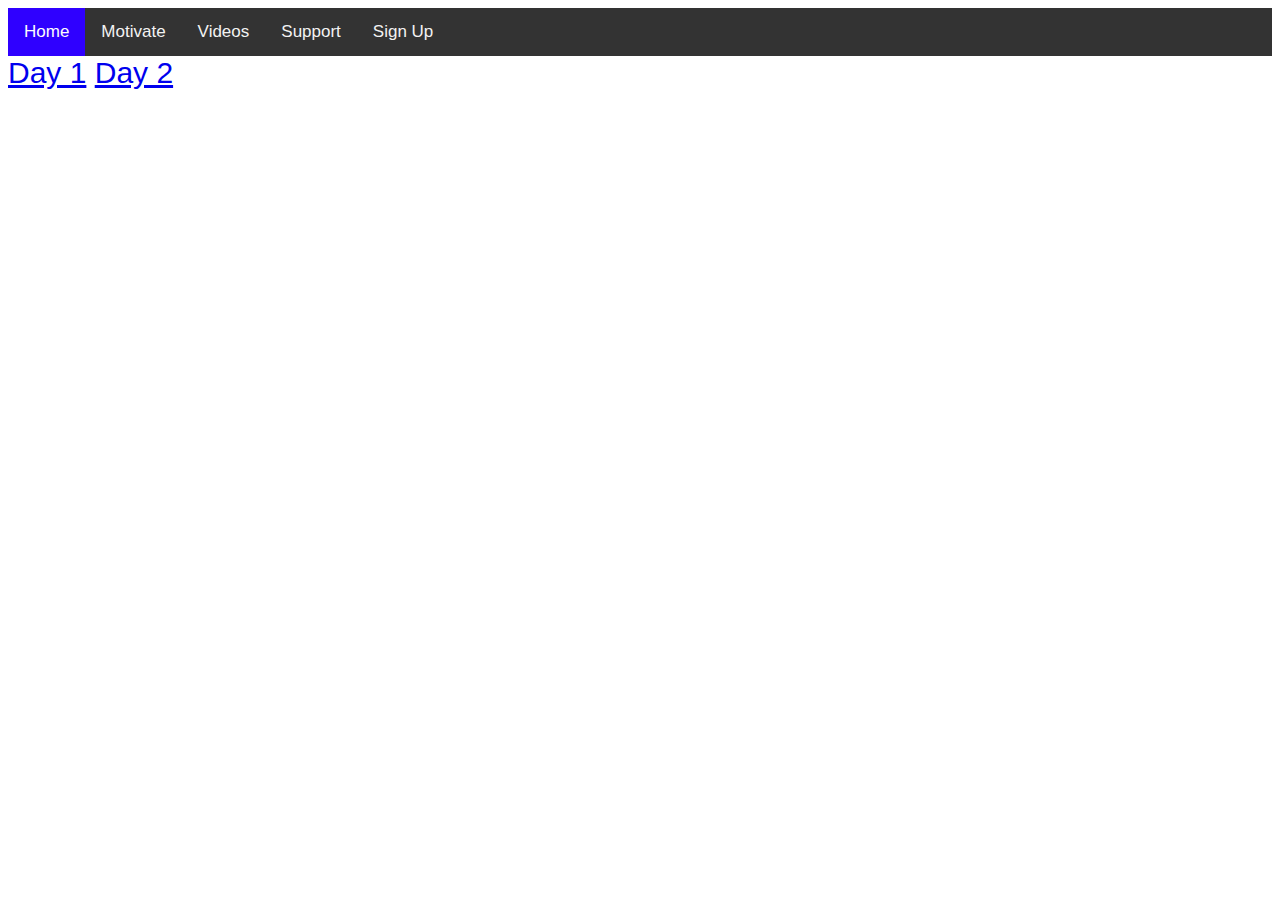
==== blog.html @ b5ee12dd "v1" ====
<!DOCTYPE html>
<html lang="en">
<head>
    <meta charset="UTF-8">
    <meta http-equiv="X-UA-Compatible" content="IE=edge">
    <meta name="viewport" content="width=device-width, initial-scale=1.0">
    <title>DailyMotivate</title>
    <link rel="stylesheet" href="index.css">
</head>
<body>
    <div class="topnav">
        <a class="active" href="index.html">Home</a>
        <a href="blog.html">Motivate</a>
        <a href="videos.html">Videos</a>
        <a class="support", href="support.html">Support</a>
        <a class="signup", href="Signup.html">Sign Up</a>
      </div> 
    <div class="links">
    <a href="Day 1.html">Day 1</a>
    <a href="Day 2.html">Day 2</a>
    </div>
</body>
</html>
---- index.css ----
.welcome{
background: rgb(81, 255, 0);
text-align: center;
}

/* Add a black background color to the top navigation */
.topnav {
    background-color: #333;
    overflow: hidden;
  }

  /* Style the links inside the navigation bar */
  .topnav a {
    float: left;
    color: #f2f2f2;
    text-align: center;
    padding: 14px 16px;
    text-decoration: none;
    font-size: 17px;
  }

  /* Change the color of links on hover */
  .topnav a:hover {
    background-color: #ddd;
    color: black;
  }

  /* Add a color to the active/current link */
  .topnav {
    font-family: 'Segoe UI', Tahoma, Geneva, Verdana, sans-serif, Times New Roman;
  }
  .topnav a.active {
    background-color: #2f00ff;
    color: rgb(253, 253, 253);
  }
  .webpage {
    background-image: url('http://www.blended-html.com/background-images/bi-background-waves.png');

  }
  .h2 {
      text-align: center;
      color: rgb(255, 255, 255);
      font-family: 'Segoe UI', Tahoma, Geneva, Verdana, sans-serif, Times New Roman;
  }
  .supportp {
    text-align: center;
    font-family: 'Segoe UI', Tahoma, Geneva, Verdana, sans-serif, Times New Roman;
  }
  .links {
    font-size: 30px;
    font-family: 'Segoe UI', Tahoma, Geneva, Verdana, sans-serif, Times New Roman;
  }
  * {box-sizing: border-box}

  /* Full-width input fields */
    input[type=text], input[type=password] {
    width: 100%;
    padding: 15px;
    margin: 5px 0 22px 0;
    display: inline-block;
    border: none;
    background: #f1f1f1;
  }

  input[type=text]:focus, input[type=password]:focus {
    background-color: #ddd;
    outline: none;
  }

  hr {
    border: 1px solid #f1f1f1;
    margin-bottom: 25px;
  }

  /* Set a style for all buttons */
  button {
    background-color: #4CAF50;
    color: white;
    padding: 14px 20px;
    margin: 8px 0;
    border: none;
    cursor: pointer;
    width: 100%;
    opacity: 0.9;
  }

  button:hover {
    opacity:1;
  }

  /* Extra styles for the cancel button */
  .cancelbtn {
    padding: 14px 20px;
    background-color: #f44336;
  }

  /* Float cancel and signup buttons and add an equal width */
  .cancelbtn, .signupbtn {
    float: left;
    width: 50%;
  }

  /* halo */
  .container {
    padding: 16px;
  }

  /* Clear floats */
  .clearfix::after {
    content: "";
    clear: both;
    display: table;
  }

  /* Change styles for cancel button and signup button on extra small screens */
  @media screen and (max-width: 300px) {
    .cancelbtn, .signupbtn {
      width: 100%;
    }
  }
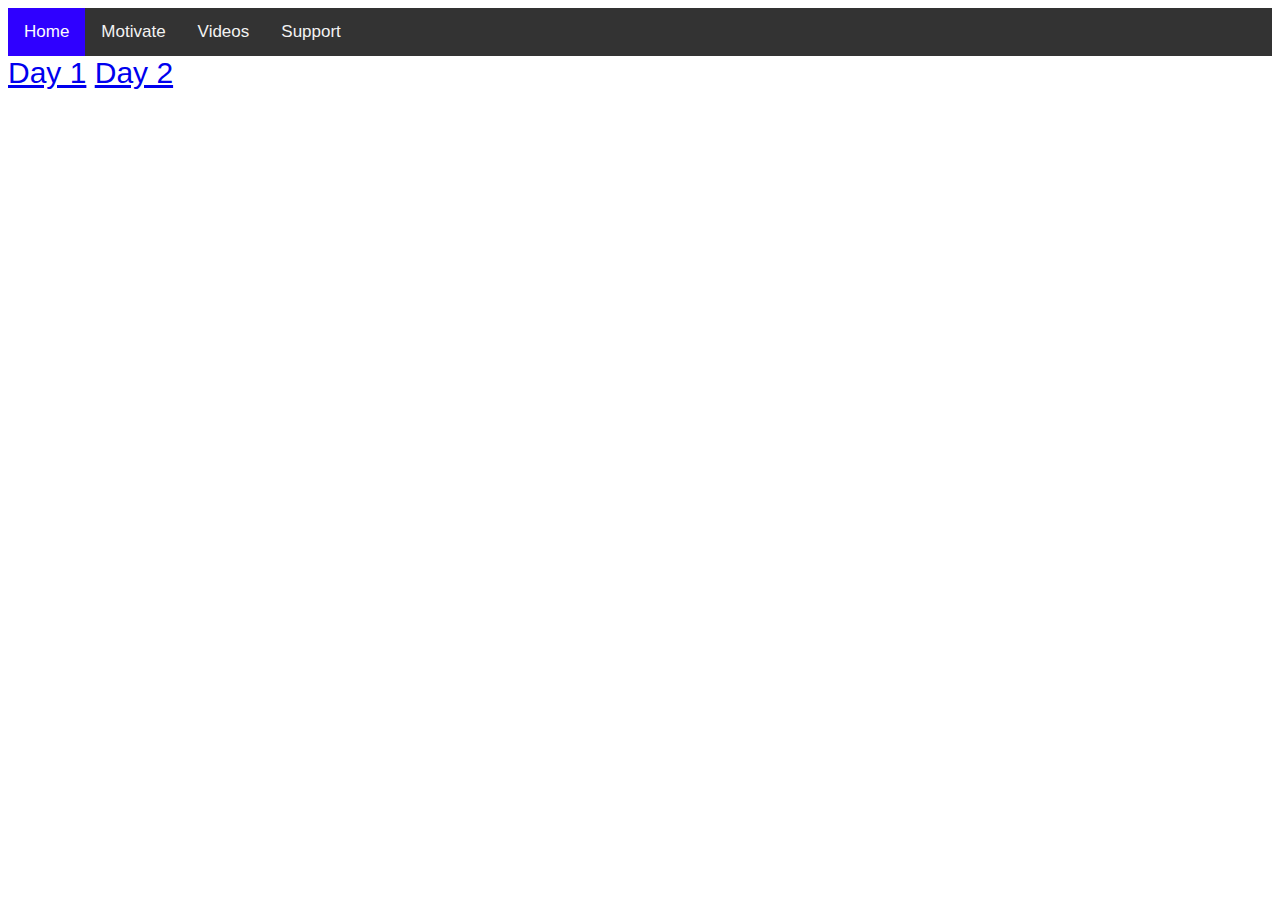
==== commit 7445ff4a: "v1.01" ====
--- a/blog.html
+++ b/blog.html
@@ -13,7 +13,6 @@
         <a href="blog.html">Motivate</a>
         <a href="videos.html">Videos</a>
         <a class="support", href="support.html">Support</a>
-        <a class="signup", href="Signup.html">Sign Up</a>
       </div> 
     <div class="links">
     <a href="Day 1.html">Day 1</a>
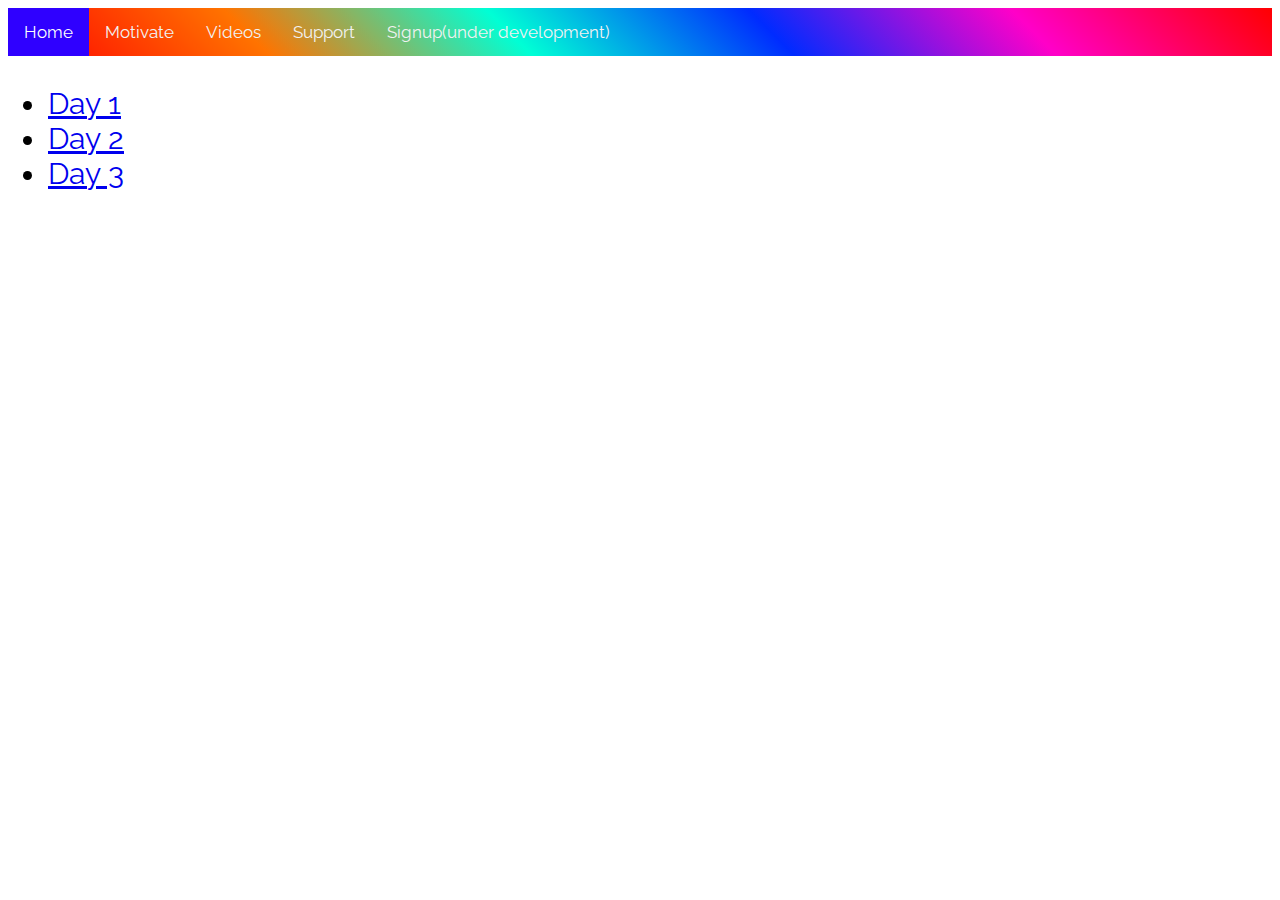
==== commit a9866ae8: "V2 The bugs and features update" ====
--- a/blog.html
+++ b/blog.html
@@ -5,6 +5,7 @@
     <meta http-equiv="X-UA-Compatible" content="IE=edge">
     <meta name="viewport" content="width=device-width, initial-scale=1.0">
     <title>DailyMotivate</title>
+    <link rel="script" href="index.js">
     <link rel="stylesheet" href="index.css">
 </head>
 <body>
@@ -13,10 +14,14 @@
         <a href="blog.html">Motivate</a>
         <a href="videos.html">Videos</a>
         <a class="support", href="support.html">Support</a>
+        <a class="Signup", href="Signup.html">Signup(under development)</a>
       </div> 
     <div class="links">
-    <a href="Day 1.html">Day 1</a>
-    <a href="Day 2.html">Day 2</a>
+        <ul>
+    <li><a href="Day 1.html">Day 1</a></li>
+    <li><a href="Day 2.html">Day 2</a></li>
+    <li><a href="day 3.html">Day 3</a></li>
+        </ul>
     </div>
 </body>
 </html>--- a/index.css
+++ b/index.css
@@ -1,3 +1,7 @@
+@import url('https://fonts.googleapis.com/css2?family=Raleway:wght@300&display=swap');
+button{
+  background: linear-gradient(45deg, #ff0000, #ff7300, #fffb00, #48ff00, #00ffd5, #002bff, #7a00ff, #ff00c8, #ff0000);
+}
 .welcome{
 background: rgb(81, 255, 0);
 text-align: center;
@@ -7,6 +11,7 @@
 .topnav {
     background-color: #333;
     overflow: hidden;
+    font-family: Raleway;
   }
 
   /* Style the links inside the navigation bar */
@@ -17,38 +22,44 @@
     padding: 14px 16px;
     text-decoration: none;
     font-size: 17px;
-  }
+    font-family: Raleway;
+    }
 
   /* Change the color of links on hover */
   .topnav a:hover {
     background-color: #ddd;
     color: black;
+    font-family: Raleway;
   }
 
   /* Add a color to the active/current link */
   .topnav {
     font-family: 'Segoe UI', Tahoma, Geneva, Verdana, sans-serif, Times New Roman;
+    background: linear-gradient(45deg, #ff0000, #ff7300, #00ffd5, #002bff, #ff00c8, #ff0000);
+    font-family: Raleway;
   }
   .topnav a.active {
     background-color: #2f00ff;
     color: rgb(253, 253, 253);
+    font-family: Raleway;
   }
   .webpage {
-    background-image: url('http://www.blended-html.com/background-images/bi-background-waves.png');
+    background-image: url('https://images.pexels.com/photos/531880/pexels-photo-531880.jpeg?auto=compress&cs=tinysrgb&dpr=2&h=650&w=940');
+    font-family: Raleway;
 
   }
   .h2 {
       text-align: center;
       color: rgb(255, 255, 255);
-      font-family: 'Segoe UI', Tahoma, Geneva, Verdana, sans-serif, Times New Roman;
+      font-family: Raleway;
   }
   .supportp {
     text-align: center;
-    font-family: 'Segoe UI', Tahoma, Geneva, Verdana, sans-serif, Times New Roman;
+    font-family: Raleway;
   }
   .links {
     font-size: 30px;
-    font-family: 'Segoe UI', Tahoma, Geneva, Verdana, sans-serif, Times New Roman;
+    font-family: Raleway;
   }
   * {box-sizing: border-box}
 
@@ -118,3 +129,7 @@
       width: 100%;
     }
   }
+.links {
+  font-family: Raleway;
+  color: linear-gradient(45deg, #ff0000, #ff7300, #fffb00, #48ff00, #00ffd5, #002bff, #7a00ff, #ff00c8, #ff0000);
+}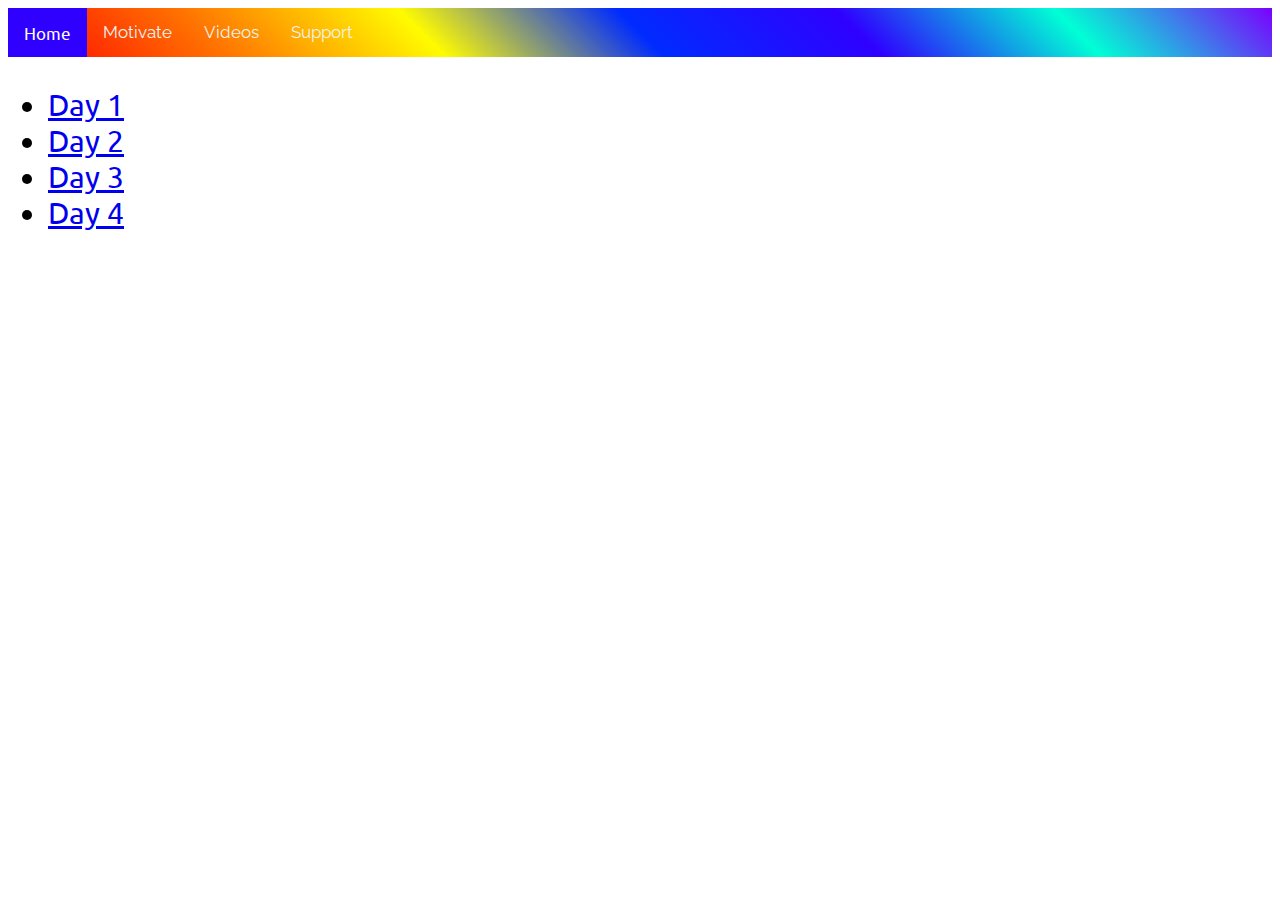
==== commit 52614edf: "oof" ====
--- a/blog.html
+++ b/blog.html
@@ -14,13 +14,13 @@
         <a href="blog.html">Motivate</a>
         <a href="videos.html">Videos</a>
         <a class="support", href="support.html">Support</a>
-        <a class="Signup", href="Signup.html">Signup(under development)</a>
       </div> 
     <div class="links">
         <ul>
     <li><a href="Day 1.html">Day 1</a></li>
     <li><a href="Day 2.html">Day 2</a></li>
     <li><a href="day 3.html">Day 3</a></li>
+    <li><a href="Day 4.html">Day 4</a></li>
         </ul>
     </div>
 </body>
--- a/index.css
+++ b/index.css
@@ -1,4 +1,5 @@
 @import url('https://fonts.googleapis.com/css2?family=Raleway:wght@300&display=swap');
+@import url('https://fonts.googleapis.com/css2?family=Ubuntu:wght@300&display=swap');
 button{
   background: linear-gradient(45deg, #ff0000, #ff7300, #fffb00, #48ff00, #00ffd5, #002bff, #7a00ff, #ff00c8, #ff0000);
 }
@@ -6,15 +7,11 @@
 background: rgb(81, 255, 0);
 text-align: center;
 }
-
-/* Add a black background color to the top navigation */
 .topnav {
     background-color: #333;
     overflow: hidden;
     font-family: Raleway;
   }
-
-  /* Style the links inside the navigation bar */
   .topnav a {
     float: left;
     color: #f2f2f2;
@@ -23,67 +20,42 @@
     text-decoration: none;
     font-size: 17px;
     font-family: Raleway;
-    }
-
-  /* Change the color of links on hover */
+  }
   .topnav a:hover {
     background-color: #ddd;
     color: black;
     font-family: Raleway;
   }
-
-  /* Add a color to the active/current link */
   .topnav {
-    font-family: 'Segoe UI', Tahoma, Geneva, Verdana, sans-serif, Times New Roman;
-    background: linear-gradient(45deg, #ff0000, #ff7300, #00ffd5, #002bff, #ff00c8, #ff0000);
-    font-family: Raleway;
+    font-family: -apple-system, BlinkMacSystemFont, 'Segoe UI', Roboto, Oxygen, Ubuntu, Cantarell, 'Open Sans', 'Helvetica Neue', sans-serif, Tahoma, Geneva, Verdana, sans-serif, Times New Roman;
+    background: linear-gradient(45deg, #ff0000, #ff7300, #fffb00, #002bff, #2f00ff, #00ffd5, #7a00ff);    
   }
   .topnav a.active {
     background-color: #2f00ff;
     color: rgb(253, 253, 253);
-    font-family: Raleway;
+    font-family: -apple-system, BlinkMacSystemFont, 'Segoe UI', Roboto, Oxygen, Ubuntu, Cantarell, 'Open Sans', 'Helvetica Neue', sans-serif;
   }
   .webpage {
     background-image: url('https://images.pexels.com/photos/531880/pexels-photo-531880.jpeg?auto=compress&cs=tinysrgb&dpr=2&h=650&w=940');
-    font-family: Raleway;
-
+    font-family: -apple-system, BlinkMacSystemFont, 'Segoe UI', Roboto, Oxygen, Ubuntu, Cantarell, 'Open Sans', 'Helvetica Neue', sans-serif;
   }
   .h2 {
       text-align: center;
       color: rgb(255, 255, 255);
-      font-family: Raleway;
+      font-family: -apple-system, BlinkMacSystemFont, 'Segoe UI', Roboto, Oxygen, Ubuntu, Cantarell, 'Open Sans', 'Helvetica Neue', sans-serif;
   }
   .supportp {
     text-align: center;
-    font-family: Raleway;
+    font-family: -apple-system, BlinkMacSystemFont, 'Segoe UI', Roboto, Oxygen, Ubuntu, Cantarell, 'Open Sans', 'Helvetica Neue', sans-serif;
   }
   .links {
     font-size: 30px;
-    font-family: Raleway;
+    font-family: -apple-system, BlinkMacSystemFont, 'Segoe UI', Roboto, Oxygen, Ubuntu, Cantarell, 'Open Sans', 'Helvetica Neue', sans-serif;
   }
-  * {box-sizing: border-box}
-
-  /* Full-width input fields */
-    input[type=text], input[type=password] {
-    width: 100%;
-    padding: 15px;
-    margin: 5px 0 22px 0;
-    display: inline-block;
-    border: none;
-    background: #f1f1f1;
-  }
-
-  input[type=text]:focus, input[type=password]:focus {
-    background-color: #ddd;
-    outline: none;
-  }
-
   hr {
     border: 1px solid #f1f1f1;
     margin-bottom: 25px;
   }
-
-  /* Set a style for all buttons */
   button {
     background-color: #4CAF50;
     color: white;
@@ -94,42 +66,10 @@
     width: 100%;
     opacity: 0.9;
   }
-
   button:hover {
     opacity:1;
   }
-
-  /* Extra styles for the cancel button */
-  .cancelbtn {
-    padding: 14px 20px;
-    background-color: #f44336;
-  }
-
-  /* Float cancel and signup buttons and add an equal width */
-  .cancelbtn, .signupbtn {
-    float: left;
-    width: 50%;
-  }
-
-  /* halo */
-  .container {
-    padding: 16px;
-  }
-
-  /* Clear floats */
-  .clearfix::after {
-    content: "";
-    clear: both;
-    display: table;
-  }
-
-  /* Change styles for cancel button and signup button on extra small screens */
-  @media screen and (max-width: 300px) {
-    .cancelbtn, .signupbtn {
-      width: 100%;
-    }
-  }
 .links {
-  font-family: Raleway;
+  font-family: -apple-system, BlinkMacSystemFont, 'Segoe UI', Roboto, Oxygen, Ubuntu, Cantarell, 'Open Sans', 'Helvetica Neue', sans-serif;
   color: linear-gradient(45deg, #ff0000, #ff7300, #fffb00, #48ff00, #00ffd5, #002bff, #7a00ff, #ff00c8, #ff0000);
 }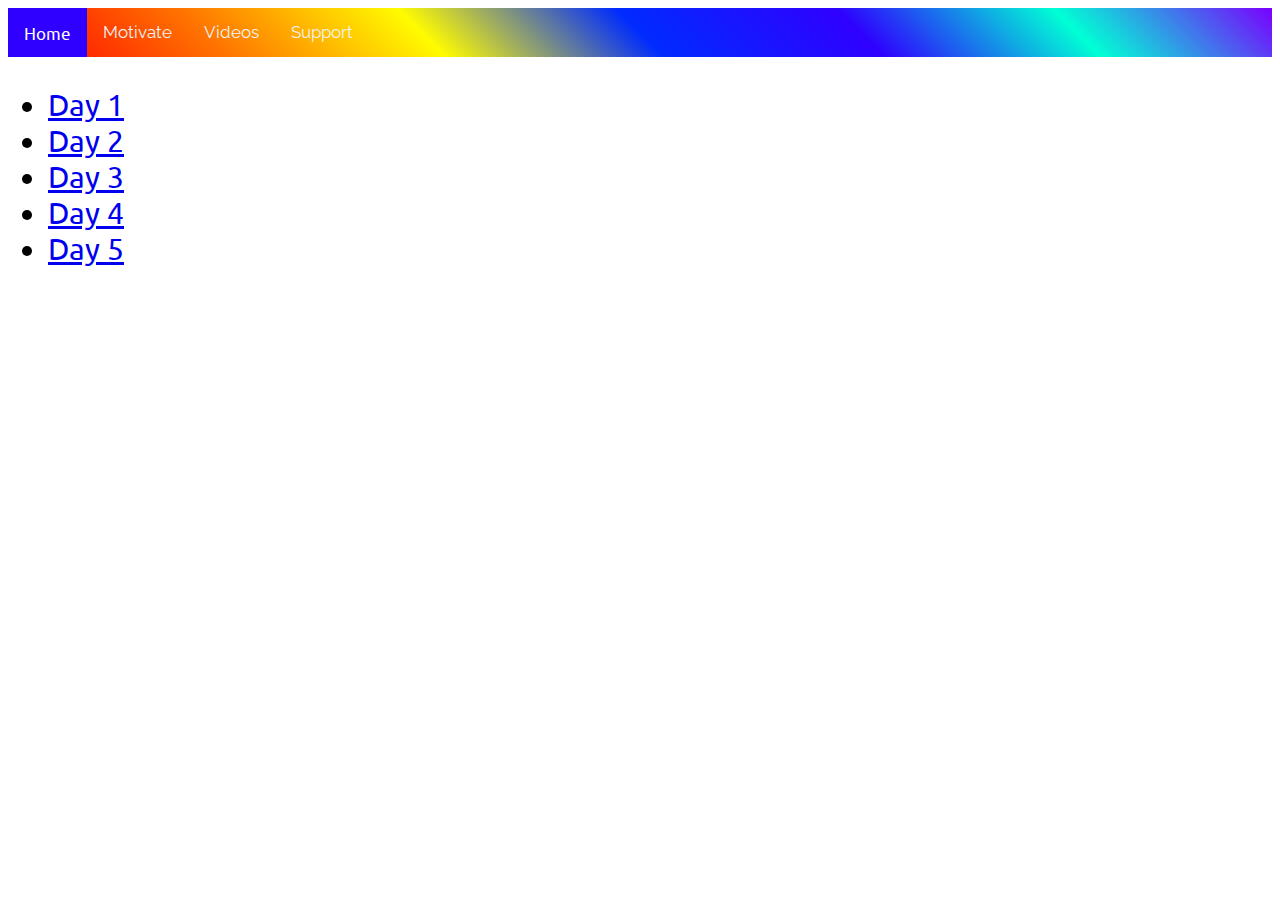
==== commit 8fcff63b: "day 5" ====
--- a/blog.html
+++ b/blog.html
@@ -21,6 +21,7 @@
     <li><a href="Day 2.html">Day 2</a></li>
     <li><a href="day 3.html">Day 3</a></li>
     <li><a href="Day 4.html">Day 4</a></li>
+    <li><a href="Day 5.html">Day 5</a></li>
         </ul>
     </div>
 </body>
